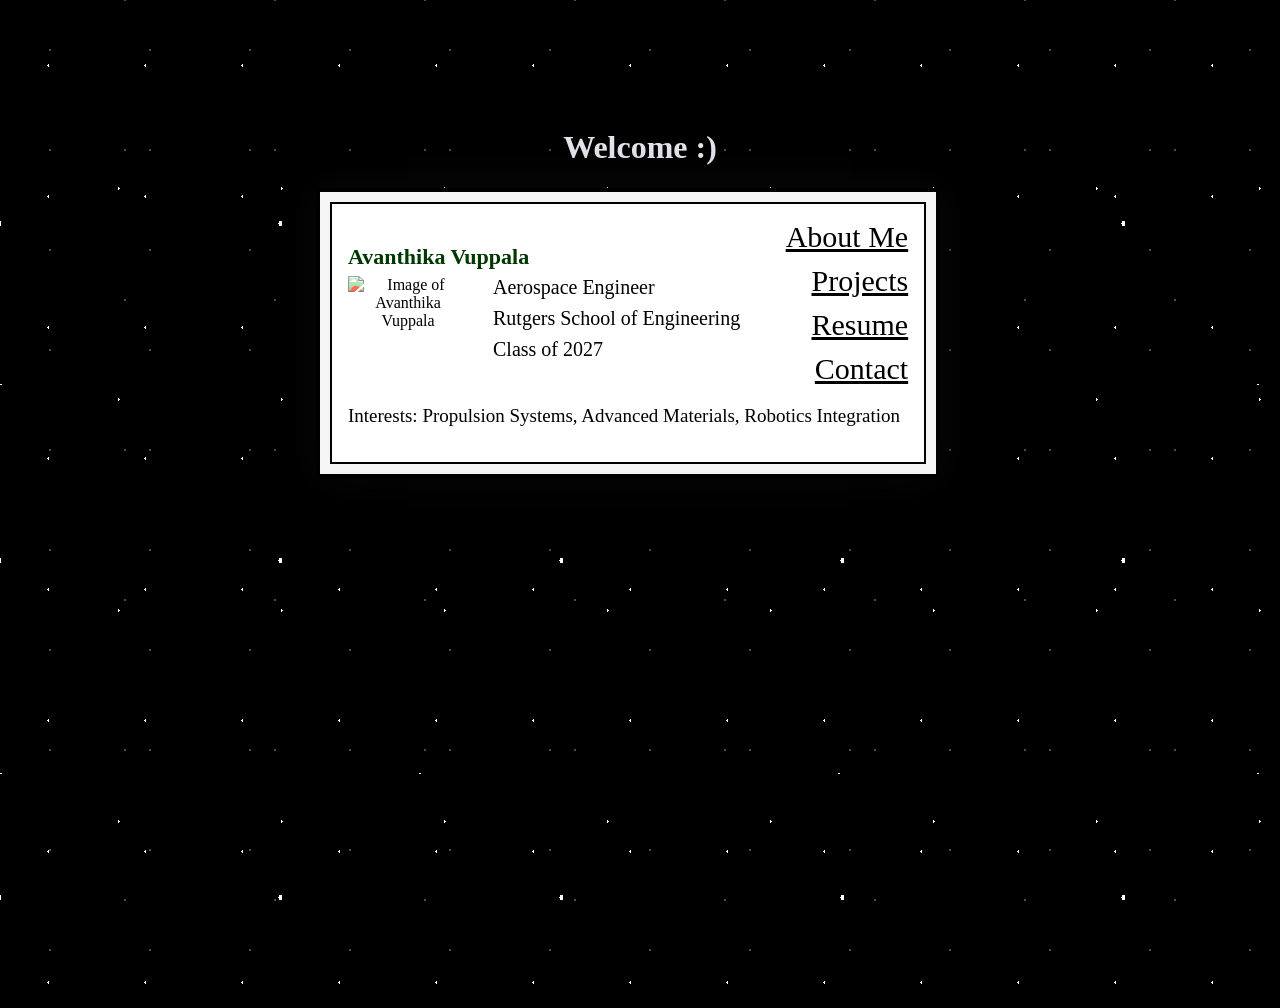
==== index.html @ 475c04d4 "Add website files" ====
<!DOCTYPE html>
<html>
    <head>
        <link rel="stylesheet" href="style.css">
        <title>Avanthika Vuppala</title>
    </head>
    <body>
        <!-- Page Wrapper -->
        <div class="page">
            <div class="wrapper">
                <div class="welcome">
                    <h1> Welcome :) </h1>
                </div>

                <!-- ID Card Container -->
                <div class="card">
                    <div class="card-inner">

                        <div class="card-top">

                            <div class="card-main">

                                <div class="name">
                                    <h1>Avanthika Vuppala</h1>
                                 </div>

                                    <div class="card-left">
                                        <div class="card-photo">
                                            <img src="https://imgs.search.brave.com/Qrui2NXC6Ja9xAVpJkqswPMhOw0ekhIaDoISzBMcfo8/rs:fit:860:0:0:0/g:ce/aHR0cHM6Ly9jbGlw/YXJ0LWxpYnJhcnku/Y29tL2ltYWdlcy9r/VEtucXhFcGMucG5n"
                                                alt="Image of Avanthika Vuppala" />
                                        </div>

                                        <div class="card-info">
                                            <p>Aerospace Engineer</p>
                                            <p>Rutgers School of Engineering</p>
                                            <p>Class of 2027</p>
                                        </div>
                                    </div>

                            </div>

                            <div class="card-nav">
                                <a href="about.html">About Me</a>
                                <a href="projects.html">Projects</a>
                                <a href="resume.html">Resume</a>
                                <a href="contact.html">Contact</a>
                            </div>

                        </div>

                            <div class="card-footer">
                                <p>Interests: Propulsion Systems, Advanced Materials, Robotics Integration</p>
                            </div>

                    </div>
                </div>
            </div>

        </div>

    </body>
</html>
---- style.css ----
body{
  margin: 0;
  background-color: #000000;

  background-image:
    radial-gradient(white 1px, transparent 1px),
    radial-gradient(white 1px, transparent 1px),
    radial-gradient(white 2px, transparent 2px),
    radial-gradient(white 1px, transparent 1px);

  background-size:
    97px 131px,
    163px 211px,
    281px 337px,
    419px 389px;

  background-position:
    0 0,
    37px 83px,
    140px 55px,
    210px 190px;
}
body::before{
  content: "";
  position: fixed;
  top: 0;
  left: 0;
  width: 200%;
  height: 200%;
  background-image:
    radial-gradient(white 1px, transparent 1px),
    radial-gradient(white 1px, transparent 1px);
  background-size: 100px 100px, 150px 150px;
  background-position: 0 0, 50px 75px;
  opacity: 0.3;
  animation: moveStars 120s linear infinite;
  z-index: -1;
}


@keyframes moveStars{
  from{
    transform: translate(0, 0);
  }
  to{
    transform: translate(-200px, -200px);
  }
}
.page{
  display: flex;
  justify-content: center;
  align-items: flex-start;
  min-height: 100vh;
  padding-top: 12vh;
}
.wrapper{
    text-align: center;
}
.card{
  border: 4px solid black;
  padding: 10px;
  background-color: #f5f5f5;
  display: flex;
  flex-direction: column;
  gap: 20px;
  width: 620px;
  max-width: 92%;
  box-shadow:
    0 20px 60px rgba(0,0,0,0.6),
    0 0 40px rgba(255,255,255,0.05);
  animation: fadeIn 1.2s ease forwards;
  opacity: 0;
  filter: hue-rotate(260deg) saturate(1.5);

}
@keyframes fadeIn{
  from{
    opacity: 0;
    transform: translateY(20px);
  }
  to{
    opacity: 1;
    transform: translateY(0);
  }
}

.card-inner{
  border: 2px solid black;
  padding: 16px;
  background-color: white;

  display: flex;
  flex-direction: column;
  min-height: 100px;
}
.card-info p{
  margin: 0;
  text-align: left;
}

.card-info{
  display: flex;
  flex-direction: column;
  gap: 8px;
  font-size: 20px;
} 

.card-top{
  display: flex;
  align-items: center;
  gap: 40px;
}

.card-left{
  display:flex;
  gap:25px;
  align-items:flex-start;
}
.card-photo img{
  width: 120px;
  height: auto;
  display: block;
}
.card-nav{
  margin-left: auto;
  display: flex;
  flex-direction: column;
  gap: 10px;
  justify-content: center;
  align-self: center;
  font-size: 30px;
  text-align: right;
  transition: all 0.3s ease;
}

.card-nav a{
  color: black;
  text-decoration: underline;
}
.card-nav a:hover{
  letter-spacing: 1px;
}

.card-footer{
  margin-top: auto;
  text-align: left;
  font-size: 19px;
}
.name h1{
  font-size: 22px;
  margin: 0 0 6px 0;
  text-align: left;
  color: #0d2848;
}
.welcome{
  color:rgb(230, 229, 237);
}

.about-content{
  color: white;
}
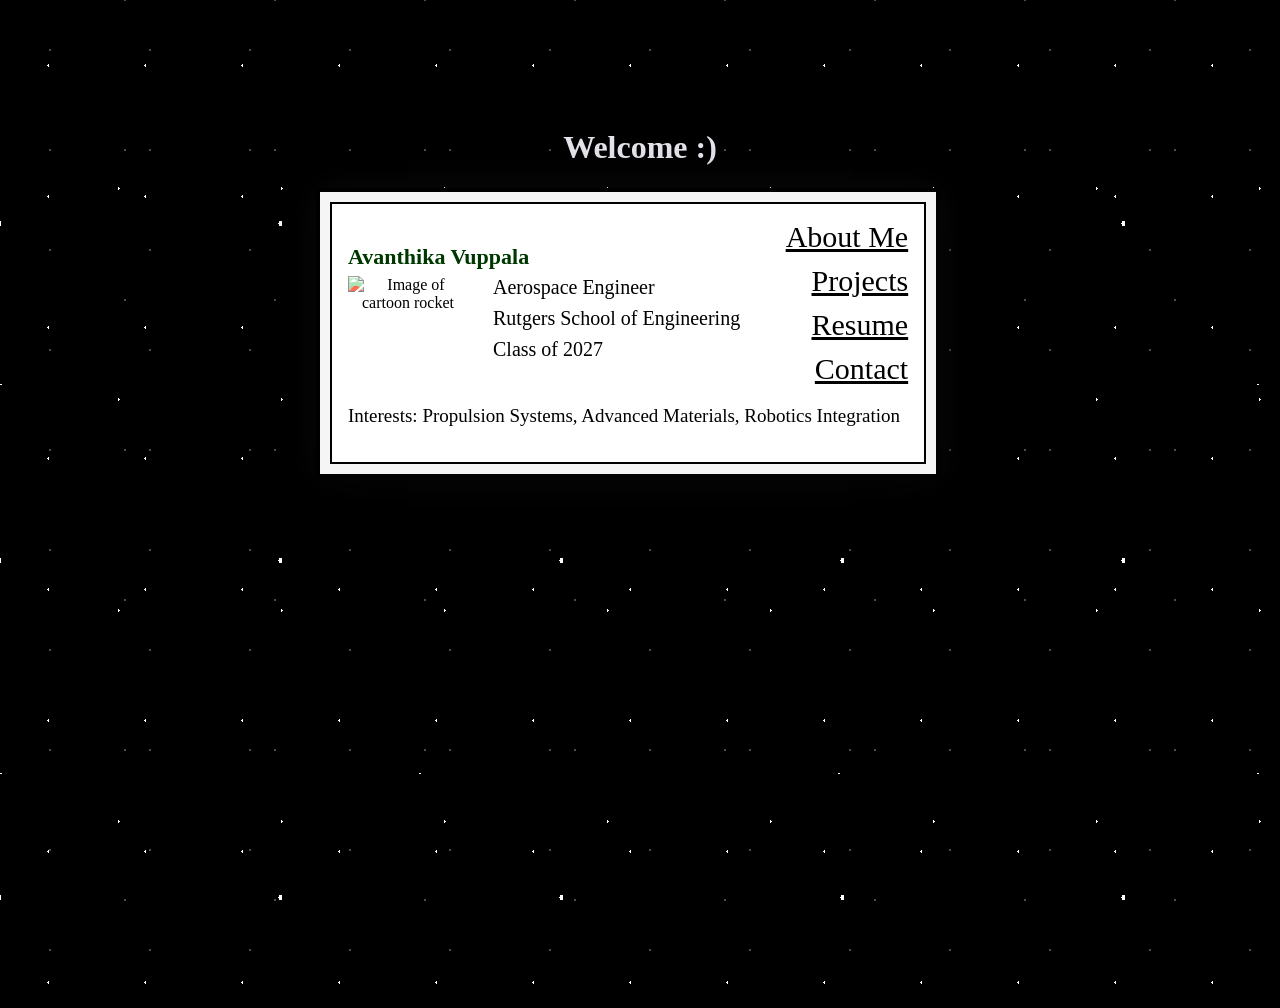
==== commit 7bd93771: "added a class and changed image src" ====
--- a/index.html
+++ b/index.html
@@ -27,7 +27,7 @@
                                     <div class="card-left">
                                         <div class="card-photo">
                                             <img src="https://imgs.search.brave.com/Qrui2NXC6Ja9xAVpJkqswPMhOw0ekhIaDoISzBMcfo8/rs:fit:860:0:0:0/g:ce/aHR0cHM6Ly9jbGlw/YXJ0LWxpYnJhcnku/Y29tL2ltYWdlcy9r/VEtucXhFcGMucG5n"
-                                                alt="Image of Avanthika Vuppala" />
+                                                alt="Image of cartoon rocket" />
                                         </div>
 
                                         <div class="card-info">
--- a/style.css
+++ b/style.css
@@ -158,4 +158,9 @@
 
 .about-content{
   color: white;
+}
+.about-image img{
+  width: 120px;
+  height: auto;
+  display: block;
 }
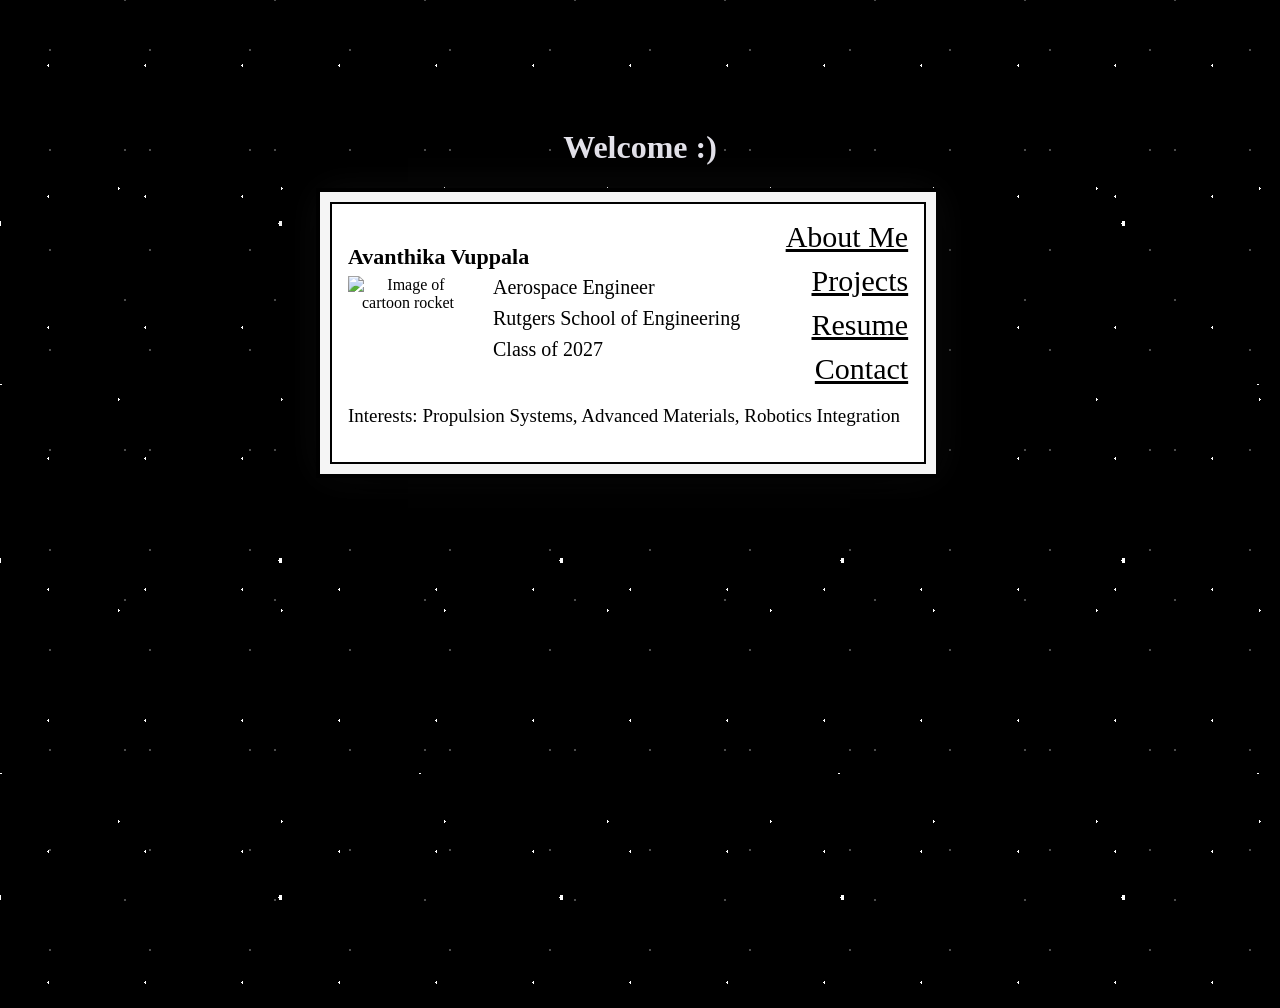
==== commit ec853e40: "added resume pdf" ====
--- a/index.html
+++ b/index.html
@@ -42,7 +42,7 @@
                             <div class="card-nav">
                                 <a href="about.html">About Me</a>
                                 <a href="projects.html">Projects</a>
-                                <a href="resume.html">Resume</a>
+                                <a href="documents/AvanthikaVuppalaResume.pdf" target="_blank">Resume</a>
                                 <a href="contact.html">Contact</a>
                             </div>
 
--- a/style.css
+++ b/style.css
@@ -70,7 +70,6 @@
     0 0 40px rgba(255,255,255,0.05);
   animation: fadeIn 1.2s ease forwards;
   opacity: 0;
-  filter: hue-rotate(260deg) saturate(1.5);
 
 }
 @keyframes fadeIn{
@@ -150,7 +149,7 @@
   font-size: 22px;
   margin: 0 0 6px 0;
   text-align: left;
-  color: #0d2848;
+  color: #000000;
 }
 .welcome{
   color:rgb(230, 229, 237);
@@ -163,4 +162,286 @@
   width: 120px;
   height: auto;
   display: block;
+}
+
+.page-about{
+  max-width: 1100px;
+  margin: 0 auto;
+  padding: 60px 24px;
+}
+
+.about-me{
+  text-align: center;
+  color: white;
+  margin: 0 0 40px 0;
+}
+
+.about-layout{
+  display: flex;
+  gap: 40px;
+  align-items: flex-start;
+  max-width: 1200px;
+  margin: 0 auto;
+  gap: 48px;
+  align-items: flex-start;
+}
+
+.about-image img{
+  width: 420px;       
+  max-width: 100%;
+  height: auto;
+  display: block;
+  border-radius: 18px;
+  box-shadow: 0 18px 55px rgba(0,0,0,0.6); 
+}
+
+.about-content{
+  color: white;
+  max-width: 650px;
+  line-height: 1.6;
+  font-size: 18px;
+  background: rgba(0,0,0,0.35);
+  border: 1px solid rgba(255,255,255,0.12);
+  padding: 22px;
+  border-radius: 14px;
+  backdrop-filter: blur(6px);
+  
+}
+
+.about-content p{
+  margin: 0 0 18px 0;
+}
+.back-btn{
+  display: inline-block;
+  margin-top: 20px;
+  color: white;
+  text-decoration: none;
+  font-size: 18px;
+  border: 1px solid white;
+  padding: 8px 16px;
+  border-radius: 8px;
+  transition: all 0.3s ease;
+}
+@keyframes fadeUp {
+  from {
+    opacity: 0;
+    transform: translateY(14px);
+  }
+  to {
+    opacity: 1;
+    transform: translateY(0);
+  }
+}
+
+.fade-in {
+  opacity: 0;                 /* starts invisible */
+  animation: fadeUp 0.9s ease forwards;
+}
+
+.page-title{
+  color: white;
+  text-align: center;
+  margin-top: 10vh;
+  margin-bottom: 40px;
+}
+
+/* Grid: left->right, then wraps down automatically */
+.all-projects{
+  width: min(1100px, 92%);
+  margin: 0 auto;
+  display: grid;
+  grid-template-columns: repeat(auto-fit, minmax(220px, 1fr));
+  gap: 40px;
+  padding-bottom: 80px;
+}
+
+/* Each project “column” */
+.project{
+  text-align: left;
+  color: white;
+}
+
+/* Planet/icon */
+.planet{
+  width: 150px;
+  height: 150px;
+  object-fit: cover;
+  border-radius: 50%;
+  display: block;
+  margin-bottom: 10px;
+  box-shadow: 0 10px 30px rgba(0,0,0,0.6);
+}
+
+/* Text */
+.project-name{
+  font-size: 18px;
+  margin: 0 0 8px 0;
+}
+
+.project-date{
+  margin: 0 0 10px 0;
+  opacity: 0.85;
+}
+
+.project-description{
+  margin: 0;
+  line-height: 1.4;
+  opacity: 0.9;
+}
+
+.learn-more{
+  display: inline-block;
+  margin-top: 14px;
+  padding: 6px 12px;
+  border: 1px solid rgba(255,255,255,0.25);
+  border-radius: 8px;
+  color: white;
+  text-decoration: none;
+  font-size: 14px;
+  transition: all 0.25s ease;
+}
+
+.learn-more:hover{
+  background: rgba(255,255,255,0.08);
+  transform: translateY(-2px);
+}
+
+/* Project detail page layout */
+.project-page{
+  width: min(1100px, 92%);
+  margin: 0 auto;
+  padding: 60px 0 90px;
+  color: #fff;
+}
+
+/* Header */
+.project-header{
+  margin-bottom: 28px;
+  color: white;
+}
+
+.project-title{
+  margin: 14px 0 6px;
+  font-size: 42px;
+  letter-spacing: 0.5px;
+  color: white;
+  
+}
+
+.project-subtitle{
+  margin: 0;
+  opacity: 0.85;
+  font-size: 16px;
+  color: white;
+}
+
+/* Main content card */
+.project-card-detail{
+  border-radius: 18px;
+  padding: 26px 26px 10px;
+  background: rgba(0,0,0,0.40);
+  border: 1px solid rgba(255,255,255,0.12);
+  box-shadow: 0 20px 70px rgba(0,0,0,0.65);
+  backdrop-filter: blur(6px);
+  color: white;
+}
+
+/* Sections */
+.project-section{
+  padding: 18px 6px 26px;
+  border-bottom: 1px solid rgba(255,255,255,0.10);
+}
+
+.project-section:last-child{
+  border-bottom: none;
+}
+
+.project-section h2{
+  margin: 0 0 10px;
+  font-size: 22px;
+}
+
+.project-section p{
+  margin: 0 0 10px;
+  line-height: 1.65;
+  opacity: 0.92;
+}
+
+.project-section ul{
+  margin: 8px 0 10px 22px;
+  padding: 0;
+}
+
+.project-section li{
+  margin: 6px 0;
+  line-height: 1.5;
+  color: white;
+}
+
+/* Attachments */
+.attachments{
+  display: flex;
+  flex-wrap: wrap;
+  gap: 12px;
+}
+
+.attachments a{
+  color: #fff;
+  text-decoration: none;
+  padding: 10px 12px;
+  border-radius: 12px;
+  border: 1px solid rgba(255,255,255,0.18);
+  background: rgba(255,255,255,0.06);
+}
+
+.attachments a:hover{
+  border-color: rgba(255,255,255,0.5);
+  background: rgba(255,255,255,0.10);
+}
+
+.contact-page{
+  max-width: 700px;
+  margin: 0 auto;
+  padding: 100px 20px;
+  color: white;
+  text-align: center;
+}
+
+.contact-title{
+  font-size: 48px;
+  margin-bottom: 12px;
+}
+
+.contact-intro{
+  opacity: 0.85;
+  margin-bottom: 30px;
+}
+
+.contact-card{
+  background: rgba(0,0,0,0.45);
+  border: 1px solid rgba(255,255,255,0.15);
+  border-radius: 18px;
+  padding: 30px;
+  backdrop-filter: blur(8px);
+}
+
+.contact-item{
+  margin-bottom: 20px;
+}
+
+.contact-item span{
+  display: block;
+  font-size: 14px;
+  opacity: 0.7;
+  margin-bottom: 4px;
+}
+
+.contact-item a{
+  color: white;
+  text-decoration: none;
+  font-size: 18px;
+}
+
+.contact-item a:hover{
+  opacity: 0.8;
 }
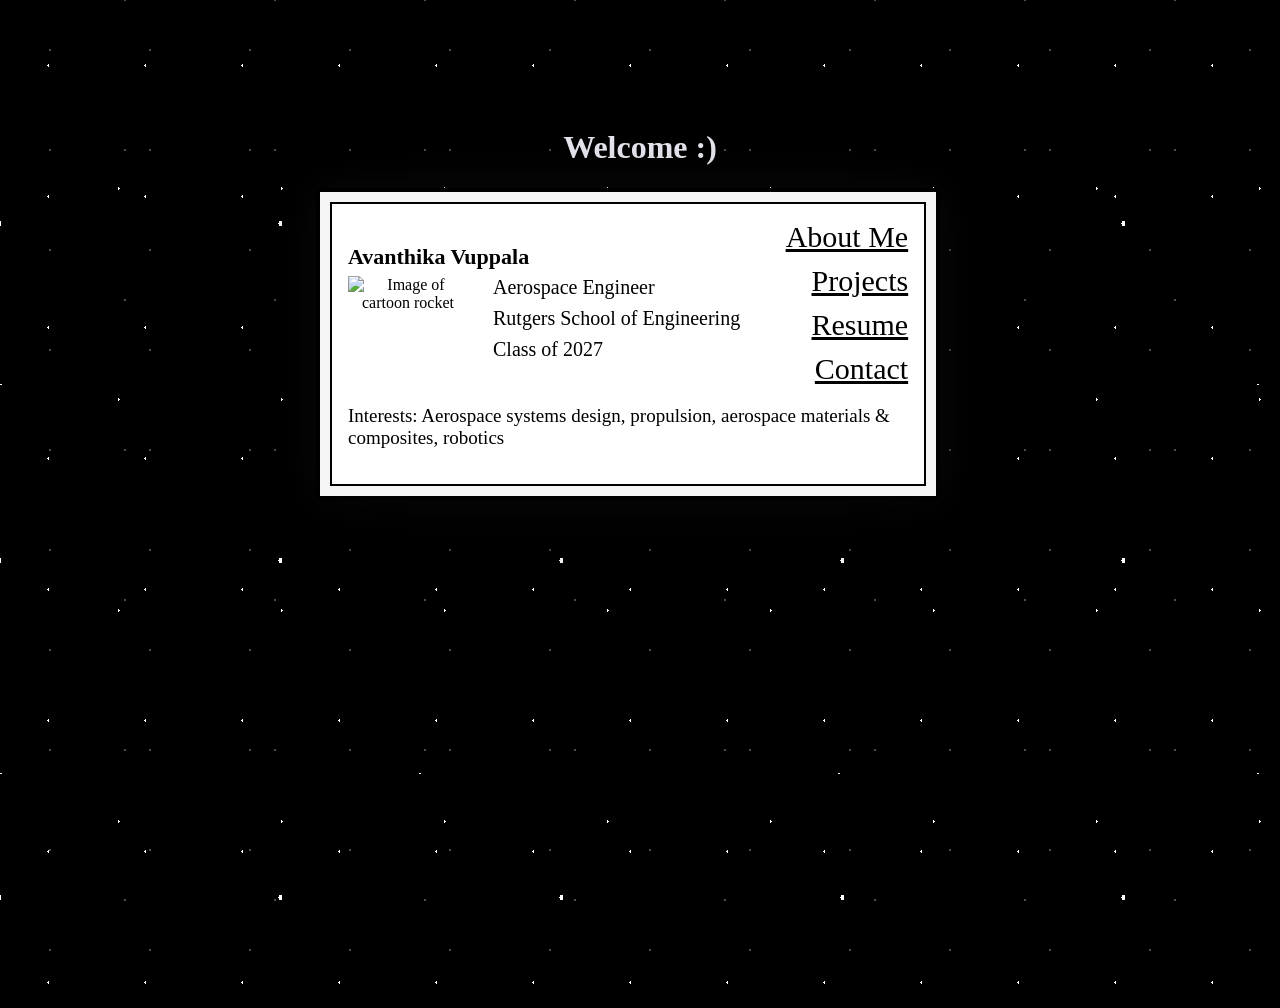
==== commit c6a258f3: "Added New Project(arduino car)" ====
--- a/index.html
+++ b/index.html
@@ -26,7 +26,7 @@
 
                                     <div class="card-left">
                                         <div class="card-photo">
-                                            <img src="https://imgs.search.brave.com/Qrui2NXC6Ja9xAVpJkqswPMhOw0ekhIaDoISzBMcfo8/rs:fit:860:0:0:0/g:ce/aHR0cHM6Ly9jbGlw/YXJ0LWxpYnJhcnku/Y29tL2ltYWdlcy9r/VEtucXhFcGMucG5n"
+                                            <img src="https://imgs.search.brave.com/XW_TtK-w8spkK7I-K-CRF1FVBJPW5kRzfzl7ktLCono/rs:fit:860:0:0:0/g:ce/aHR0cHM6Ly9zdGF0/aWMudmVjdGVlenku/Y29tL3N5c3RlbS9y/ZXNvdXJjZXMvdGh1/bWJuYWlscy8wMzcv/NDgwLzM5NS9zbWFs/bC9haS1nZW5lcmF0/ZWQtcm91bmQtc3Vu/LWlzb2xhdGVkLW9u/LXRyYW5zcGFyZW50/LWJhY2tncm91bmQt/Z2VuZXJhdGl2ZS1h/aS1wbmcucG5n"
                                                 alt="Image of cartoon rocket" />
                                         </div>
 
@@ -49,7 +49,8 @@
                         </div>
 
                             <div class="card-footer">
-                                <p>Interests: Propulsion Systems, Advanced Materials, Robotics Integration</p>
+                                <p>Interests: Aerospace systems design, propulsion, aerospace materials & composites, robotics
+</p>
                             </div>
 
                     </div>
--- a/style.css
+++ b/style.css
@@ -444,4 +444,30 @@
 
 .contact-item a:hover{
   opacity: 0.8;
+}
+
+/* Mobile / small screens */
+@media (max-width: 600px){
+  .page{
+    align-items: center;     /* vertically center the card */
+    padding-top: 0;          /* remove the push-down */
+  }
+
+  /* optional: make card feel a bit bigger on mobile */
+  .card{
+    width: 92vw;
+  }
+
+  .card-inner{
+    padding: 18px;
+  }
+
+  .card-nav{
+    font-size: 26px;         
+    gap: 10px;
+  }
+
+  .card-photo img{
+    width: 120px;
+  }
 }
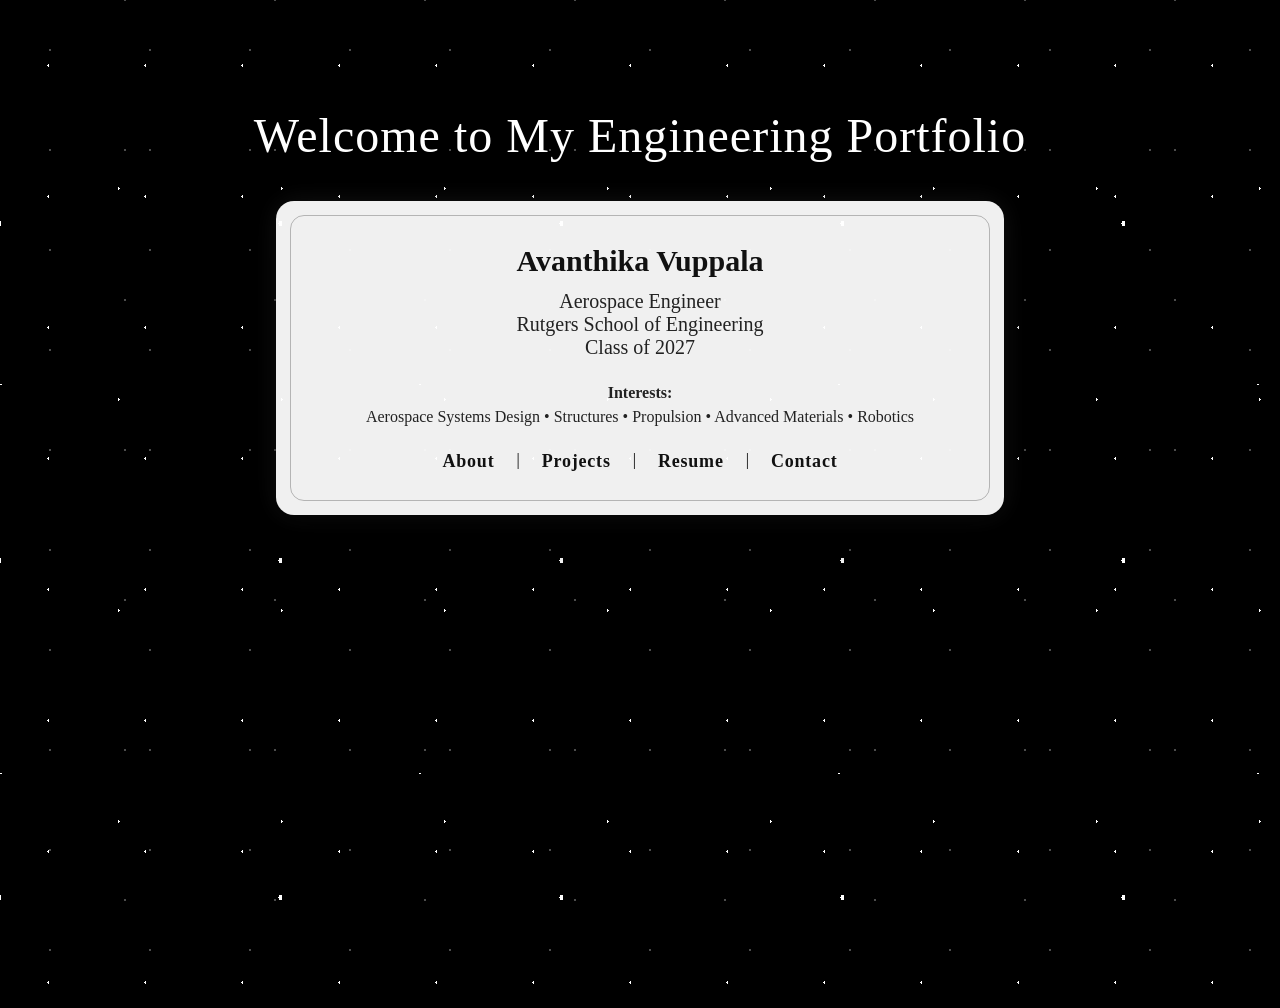
==== commit 31072bec: "Changed homepage Layout, added new resume" ====
--- a/index.html
+++ b/index.html
@@ -1,6 +1,7 @@
 <!DOCTYPE html>
 <html>
     <head>
+        <link href="https://fonts.googleapis.com/css2?family=Inter:wght@300;400;600&display=swap" rel="stylesheet">
         <link rel="stylesheet" href="style.css">
         <title>Avanthika Vuppala</title>
     </head>
@@ -9,49 +10,35 @@
         <div class="page">
             <div class="wrapper">
                 <div class="welcome">
-                    <h1> Welcome :) </h1>
+                    <h1> Welcome to My Engineering Portfolio </h1>
                 </div>
 
                 <!-- ID Card Container -->
                 <div class="card">
                     <div class="card-inner">
 
-                        <div class="card-top">
-
-                            <div class="card-main">
-
-                                <div class="name">
-                                    <h1>Avanthika Vuppala</h1>
-                                 </div>
-
-                                    <div class="card-left">
-                                        <div class="card-photo">
-                                            <img src="https://imgs.search.brave.com/XW_TtK-w8spkK7I-K-CRF1FVBJPW5kRzfzl7ktLCono/rs:fit:860:0:0:0/g:ce/aHR0cHM6Ly9zdGF0/aWMudmVjdGVlenku/Y29tL3N5c3RlbS9y/ZXNvdXJjZXMvdGh1/bWJuYWlscy8wMzcv/NDgwLzM5NS9zbWFs/bC9haS1nZW5lcmF0/ZWQtcm91bmQtc3Vu/LWlzb2xhdGVkLW9u/LXRyYW5zcGFyZW50/LWJhY2tncm91bmQt/Z2VuZXJhdGl2ZS1h/aS1wbmcucG5n"
-                                                alt="Image of cartoon rocket" />
-                                        </div>
-
-                                        <div class="card-info">
-                                            <p>Aerospace Engineer</p>
-                                            <p>Rutgers School of Engineering</p>
-                                            <p>Class of 2027</p>
-                                        </div>
-                                    </div>
-
-                            </div>
-
-                            <div class="card-nav">
-                                <a href="about.html">About Me</a>
-                                <a href="projects.html">Projects</a>
-                                <a href="documents/AvanthikaVuppalaResume.pdf" target="_blank">Resume</a>
-                                <a href="contact.html">Contact</a>
-                            </div>
-
+                        <div class="name">
+                            <h1>Avanthika Vuppala</h1>
                         </div>
 
-                            <div class="card-footer">
-                                <p>Interests: Aerospace systems design, propulsion, aerospace materials & composites, robotics
-</p>
-                            </div>
+                        <div class="card-info">
+                            <p>Aerospace Engineer</p>
+                            <p>Rutgers School of Engineering</p>
+                            <p>Class of 2027</p>
+                        </div>
+
+                        <div class="card-footer">
+                            <p class="footer-title">Interests:</p>
+                            <p>Aerospace Systems Design • Structures • Propulsion • Advanced Materials • Robotics</p>
+                        </div>
+
+                        <div class="card-nav">
+                            <a href="about.html">About</a> |
+                            <a href="projects.html">Projects</a> |
+                            <a href="documents/Avanthika_Vuppala_RESUME.pdf" target="_blank">Resume</a> |
+                            <a href="contact.html">Contact</a>                            
+                        </div>
+
 
                     </div>
                 </div>
--- a/style.css
+++ b/style.css
@@ -54,23 +54,23 @@
   padding-top: 12vh;
 }
 .wrapper{
-    text-align: center;
+  display:flex;
+  flex-direction: column;
+  gap: 18px;
+  text-align: center;
+  align-items: center;
 }
 .card{
-  border: 4px solid black;
-  padding: 10px;
-  background-color: #f5f5f5;
-  display: flex;
-  flex-direction: column;
-  gap: 20px;
-  width: 620px;
+  background: rgba(255,255,255,0.94);
+  border-radius: 18px;
+  padding: 14px;
+  width: 700px;
   max-width: 92%;
   box-shadow:
-    0 20px 60px rgba(0,0,0,0.6),
-    0 0 40px rgba(255,255,255,0.05);
-  animation: fadeIn 1.2s ease forwards;
-  opacity: 0;
-
+    0 18px 50px rgba(0,0,0,0.45),
+    0 0 28px rgba(255,255,255,0.08);
+  align-items: center;
+  text-align: center;
 }
 @keyframes fadeIn{
   from{
@@ -84,75 +84,83 @@
 }
 
 .card-inner{
-  border: 2px solid black;
-  padding: 16px;
-  background-color: white;
-
+  border: 1.5px solid rgba(0,0,0,0.25);
+  border-radius: 14px;
+  padding: 28px 24px;
   display: flex;
   flex-direction: column;
-  min-height: 100px;
+  align-items: center;
+  text-align: center;
+  gap: 12px;
 }
 .card-info p{
   margin: 0;
-  text-align: left;
-}
-
+  font-size: 20px;
+  color: #222;
+}
 .card-info{
+  margin: 0;
+  font-size: 18px;
+  color: #222;
+} 
+
+.card-nav{
   display: flex;
-  flex-direction: column;
-  gap: 8px;
-  font-size: 20px;
-} 
-
-.card-top{
-  display: flex;
-  align-items: center;
-  gap: 40px;
-}
-
-.card-left{
-  display:flex;
-  gap:25px;
-  align-items:flex-start;
-}
-.card-photo img{
-  width: 120px;
-  height: auto;
-  display: block;
-}
-.card-nav{
-  margin-left: auto;
-  display: flex;
-  flex-direction: column;
-  gap: 10px;
+  gap: 22px;
+  margin-top: 10px;
+  flex-wrap: wrap;
   justify-content: center;
-  align-self: center;
+}
+
+.card-nav a{
+  text-decoration: none;
+  color: #111;
+  font-size: 18px;
+  font-weight: 600;
+  letter-spacing: 0.8px;
+  transition: all 0.25s ease;
+}
+.card-nav a:hover{
+  transform: translateY(-2px);
+  opacity: 0.65;
+  letter-spacing: 1.2px;
+}
+
+
+.card-footer{
+  margin-top: 10px;
+  text-align: center;
+}
+.footer-title{
+  margin: 0 0 4px 0;
+  font-size: 17px;
+  font-weight: 700;
+  color: #111;
+}
+.card-footer p{
+  margin: 0;
+  font-size: 16px;
+  line-height: 1.5;
+  color: #222;
+}
+.name h1{
+  margin: 0;
   font-size: 30px;
-  text-align: right;
-  transition: all 0.3s ease;
-}
-
-.card-nav a{
-  color: black;
-  text-decoration: underline;
-}
-.card-nav a:hover{
+  font-weight: 600;
+  color: #111;
+}
+
+.welcome{
+  color: white;
+  text-align: center;
+  margin-bottom: 20px;
+}
+
+.welcome h1{
+  font-size: 48px;
+  font-weight: 500;
   letter-spacing: 1px;
-}
-
-.card-footer{
-  margin-top: auto;
-  text-align: left;
-  font-size: 19px;
-}
-.name h1{
-  font-size: 22px;
-  margin: 0 0 6px 0;
-  text-align: left;
-  color: #000000;
-}
-.welcome{
-  color:rgb(230, 229, 237);
+  margin: 0;
 }
 
 .about-content{
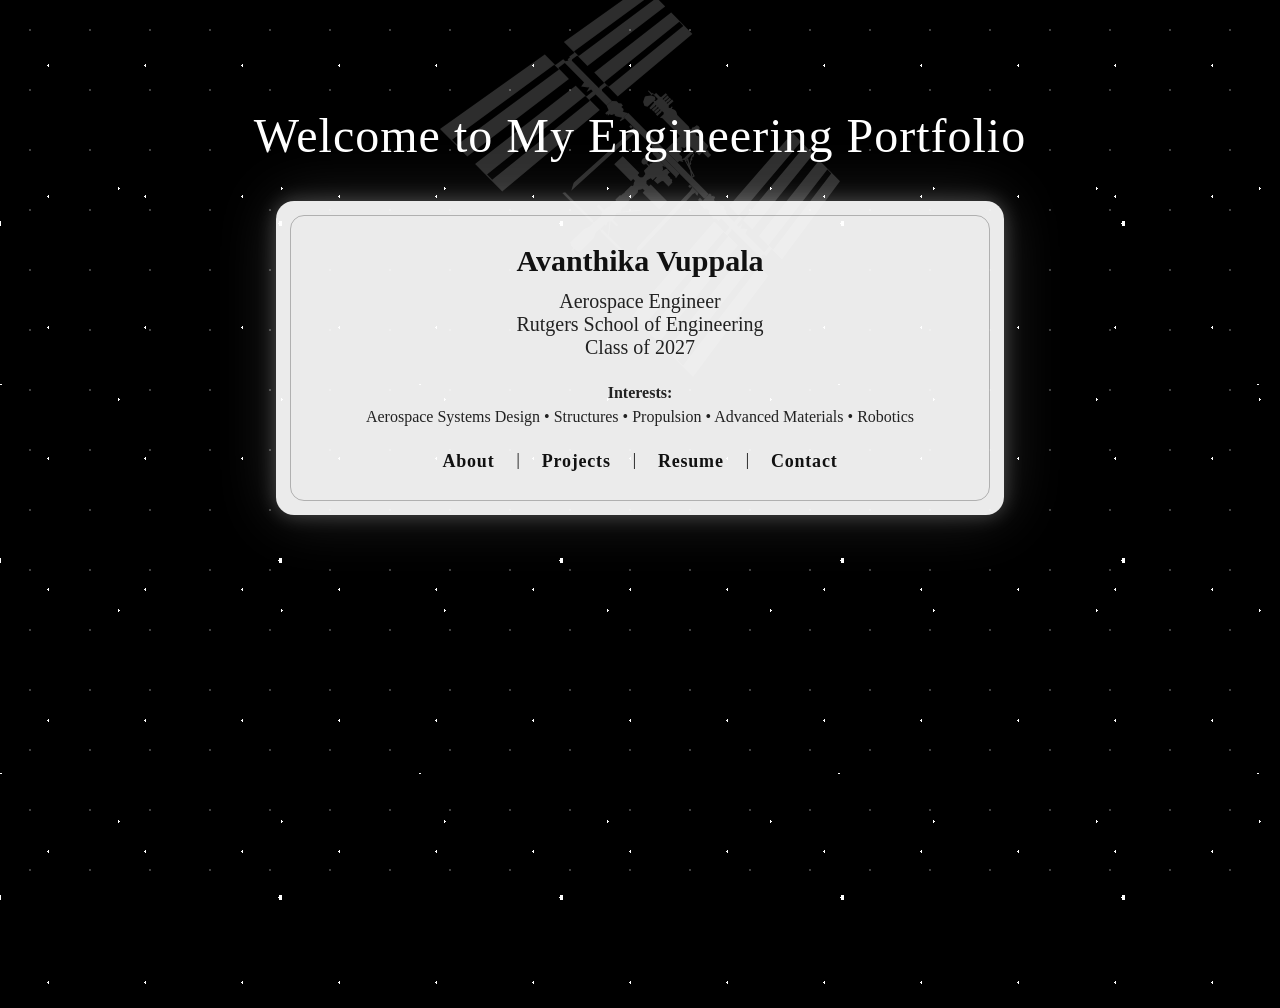
==== commit b3798e4d: "added satellite animation" ====
--- a/index.html
+++ b/index.html
@@ -12,6 +12,7 @@
                 <div class="welcome">
                     <h1> Welcome to My Engineering Portfolio </h1>
                 </div>
+                <img src="documents/satellite.svg" class="satellite-outline">
 
                 <!-- ID Card Container -->
                 <div class="card">
--- a/style.css
+++ b/style.css
@@ -59,18 +59,21 @@
   gap: 18px;
   text-align: center;
   align-items: center;
+  position: relative;
 }
 .card{
-  background: rgba(255,255,255,0.94);
+  background: rgba(255,255,255,0.92);
   border-radius: 18px;
   padding: 14px;
   width: 700px;
   max-width: 92%;
   box-shadow:
-    0 18px 50px rgba(0,0,0,0.45),
-    0 0 28px rgba(255,255,255,0.08);
+    0 0px 20px rgba(255,255,255,0.25),
+    0 0 60px rgba(255,255,255,0.15);
   align-items: center;
   text-align: center;
+  position:relative;
+z-index:2;
 }
 @keyframes fadeIn{
   from{
@@ -80,6 +83,93 @@
   to{
     opacity: 1;
     transform: translateY(0);
+  }
+}
+
+body::before{
+content:"";
+position:fixed;
+top:0;
+left:0;
+width:100%;
+height:100%;
+
+background-image:radial-gradient(white 1px, transparent 1px);
+background-size:60px 60px;
+
+opacity:0.25;
+
+animation: starMove 120s linear infinite;
+
+z-index:-1;
+}
+
+@keyframes starMove{
+from{
+transform:translateY(0);
+}
+to{
+transform:translateY(-200px);
+}
+}
+.satellite-outline{
+  position:absolute;
+  top:22%;
+  left:50%;
+  transform:translate(-50%, -50%);
+  width:320px;
+
+  opacity:0.25;
+
+  /* makes it white outline */
+  filter: brightness(0) invert(1);
+
+  animation: rotateSatellite 120s linear infinite;
+
+  z-index:0;
+}
+@keyframes rotateSatellite {
+
+  0%{
+  transform:translate(-50%, -50%) rotate(0deg);
+  }
+
+  100%{
+  transform:translate(-50%, -50%) rotate(360deg);
+  }
+
+}
+.satellite-outline{
+  position: absolute;
+  top: 18%;
+  left: 50%;
+  transform: translate(-50%, -50%);
+  width: 400px;
+  opacity: 0.18;
+  filter: brightness(0) invert(1);
+  animation:
+    satelliteIntro 1.8s ease-out forwards,
+    rotateSatellite 120s linear infinite 1.8s;
+  z-index: 0;
+}
+
+@keyframes satelliteIntro{
+  0%{
+    opacity: 0;
+    transform: translate(-50%, -54%) scale(0.92);
+  }
+  100%{
+    opacity: 0.18;
+    transform: translate(-50%, -50%) scale(1);
+  }
+}
+
+@keyframes rotateSatellite{
+  0%{
+    transform: translate(-50%, -50%) rotate(0deg);
+  }
+  100%{
+    transform: translate(-50%, -50%) rotate(360deg);
   }
 }
 
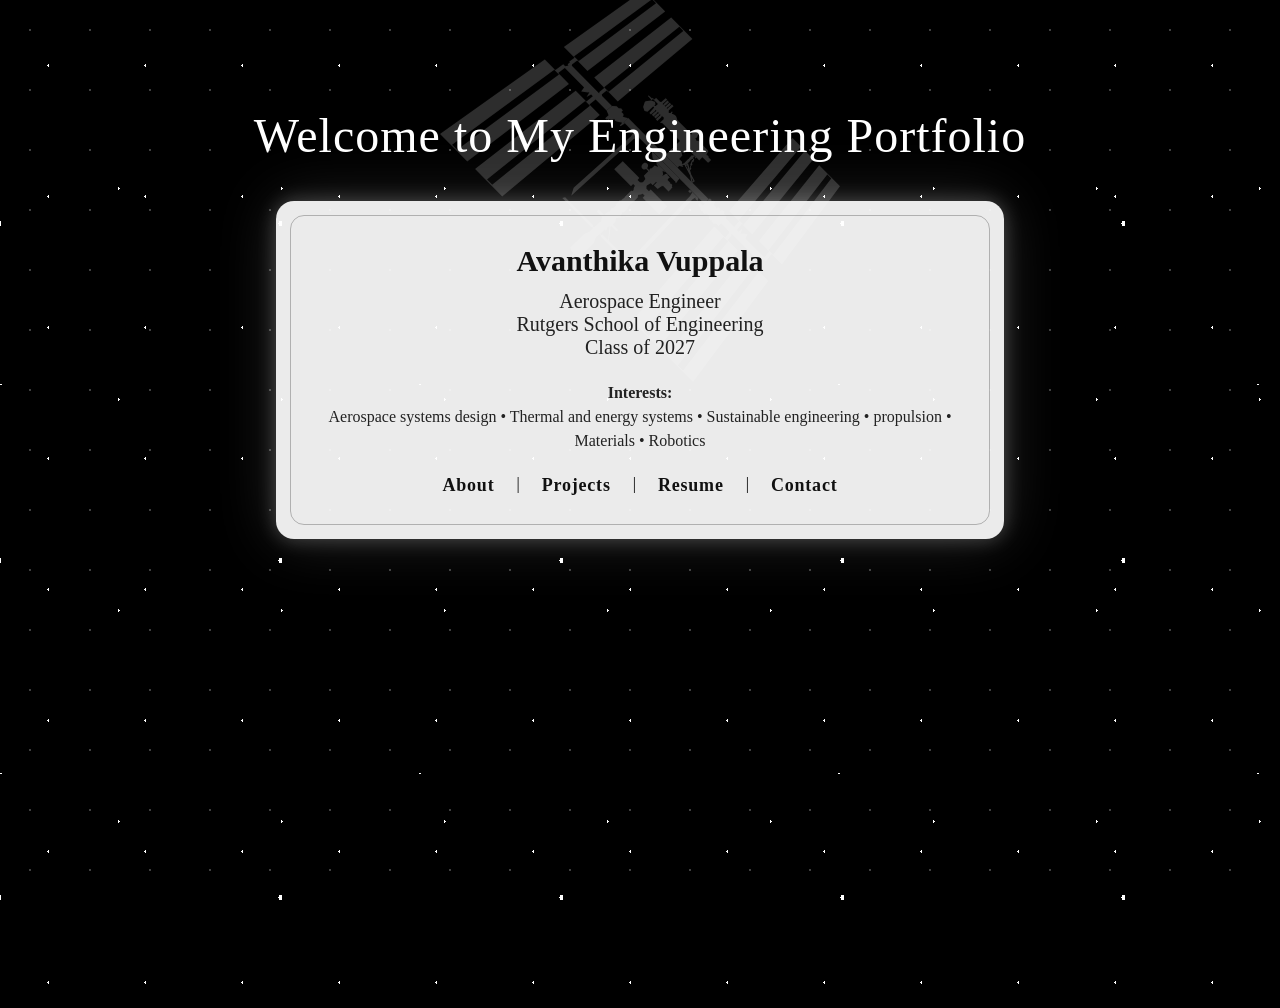
==== commit 42b706aa: "added two new projects" ====
--- a/index.html
+++ b/index.html
@@ -30,7 +30,7 @@
 
                         <div class="card-footer">
                             <p class="footer-title">Interests:</p>
-                            <p>Aerospace Systems Design • Structures • Propulsion • Advanced Materials • Robotics</p>
+                            <p>Aerospace systems design • Thermal and energy systems • Sustainable engineering • propulsion • Materials • Robotics</p>
                         </div>
 
                         <div class="card-nav">
